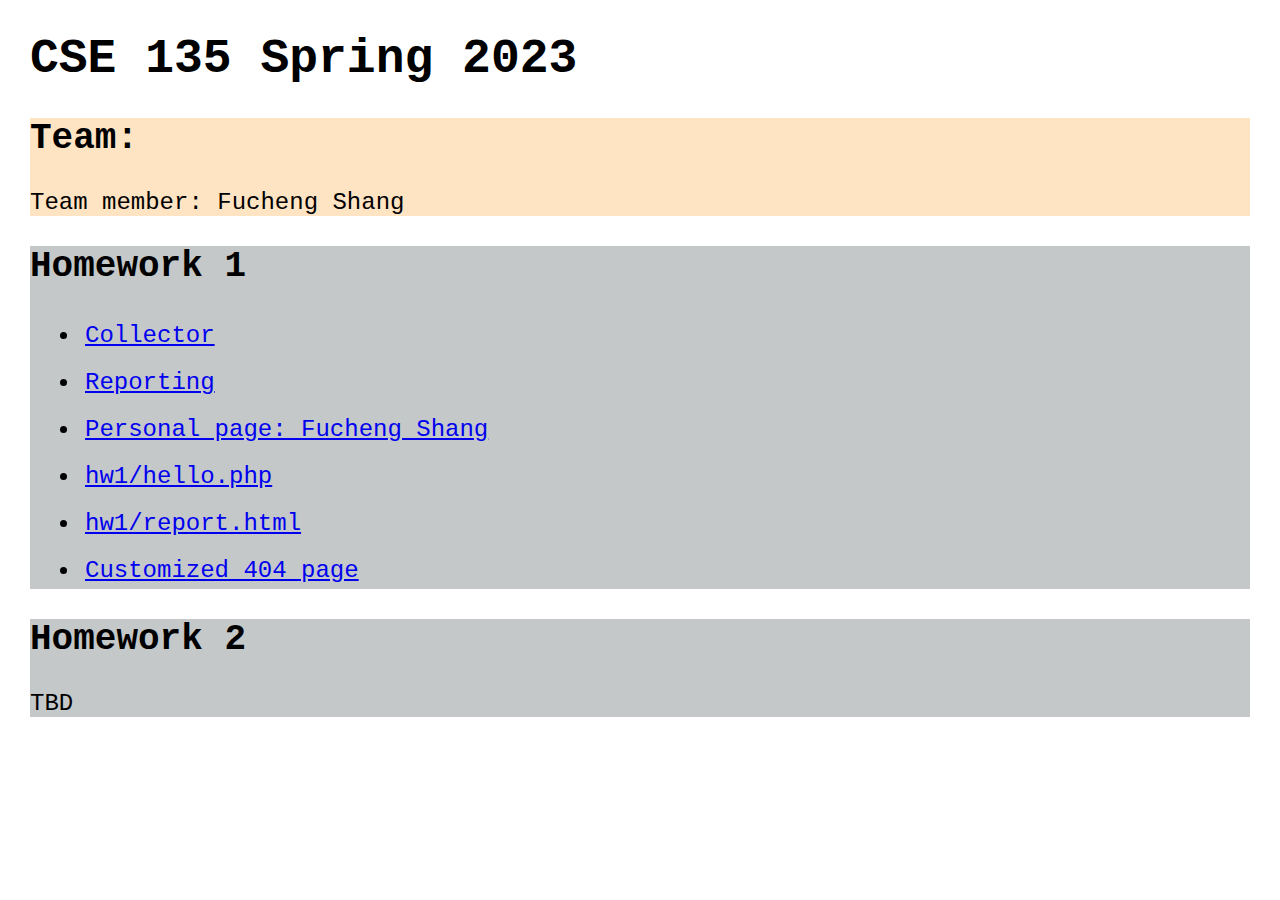
==== index.html @ 55229516 "test" ====
<!DOCTYPE html>
<html lang="en">

<head>
  <meta charset="UTF-8" />
  <meta name="viewport" content="width=device-width, initial-scale=1.0" />
  <link href="styles/main.css" rel="stylesheet" >
  <title>CSE 135 HW Lives!</title>
</head>

<body>
  <h1>CSE 135 Spring 2023</h1>
  <div class="team">
    <h2>Team:</h2>
    <p>
      Team member: Fucheng Shang
    </p>
  </div>

  <section>
    <h2>Homework 1</h2>
    <ul>
      <li><a href="https://collector.fushangweb.dev">Collector</a></li>
      <li><a href="https://reporting.fushangweb.dev">Reporting</a></li>
      <li><a href="https://fushangweb.dev/members/fuchengshang.html">Personal page: Fucheng Shang</a></li>
      <li><a href="https://fushangweb.dev/hw1/hello.php">hw1/hello.php</a></li>
      <li><a href="https://fushangweb.dev/hw1/report.html">hw1/report.html</a></li>
      <li><a href="https://fushangweb.dev/jjjjjjjjjjj">Customized 404 page</a></li>
    </ul>
    
  </section>
  <section>
    <h2>Homework 2</h2>
    <p>TBD</p>
  </section>

</body>

</html>
---- styles/main.css ----
body{
    margin: 30px;
    font-family: 'Courier New', Courier, monospace;
    font-size: x-large;
}
.team{
    background-color: bisque;
}
section{
    display: flexbox;
    justify-content:left;
    align-items: center;
    background-color: rgb(197, 200, 200);
}
section>ul>li{
    margin:10px;
    padding: 5px;
}
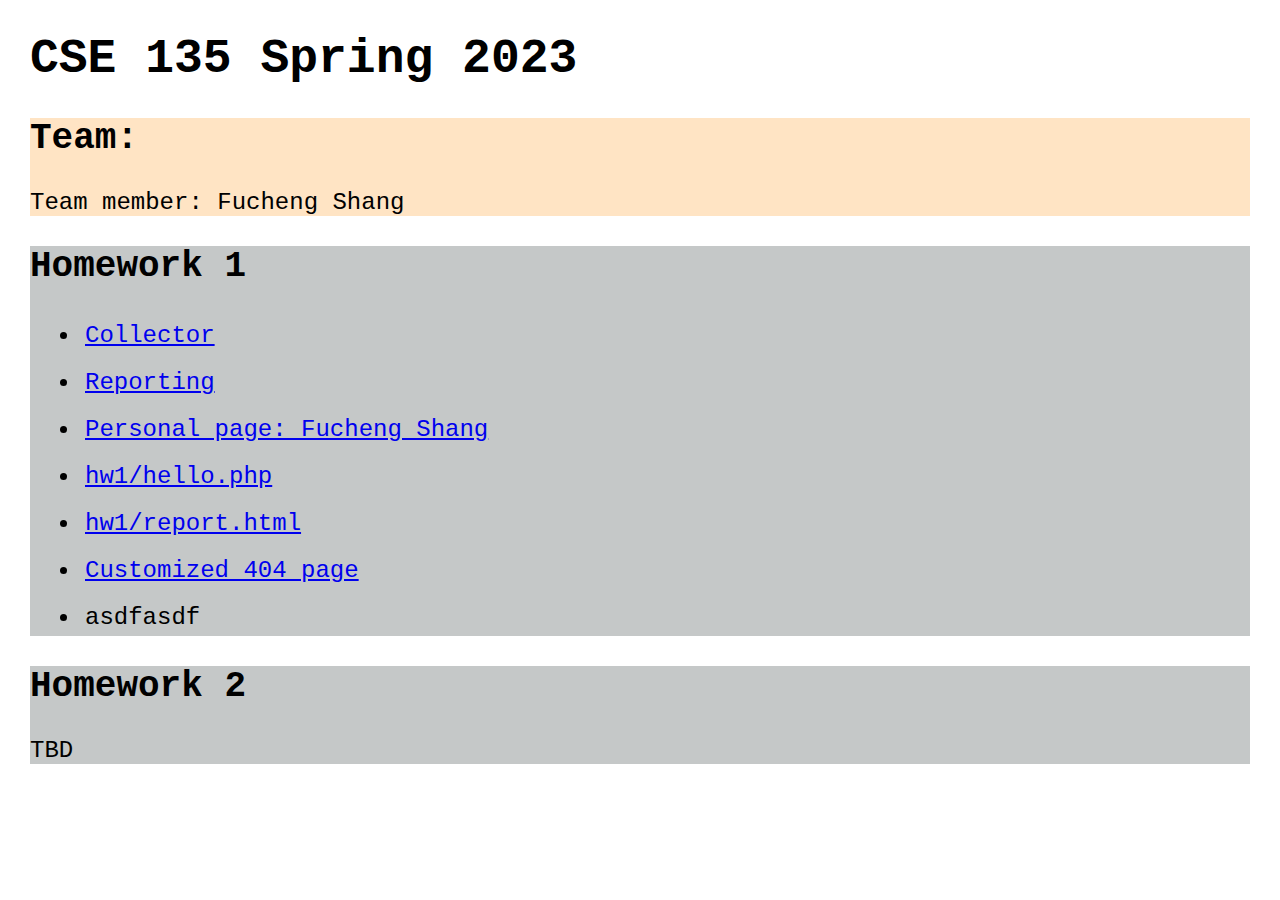
==== commit 4da84bfe: "test pre-receive" ====
--- a/index.html
+++ b/index.html
@@ -26,6 +26,7 @@
       <li><a href="https://fushangweb.dev/hw1/hello.php">hw1/hello.php</a></li>
       <li><a href="https://fushangweb.dev/hw1/report.html">hw1/report.html</a></li>
       <li><a href="https://fushangweb.dev/jjjjjjjjjjj">Customized 404 page</a></li>
+      <li>asdfasdf</li>
     </ul>
     
   </section>
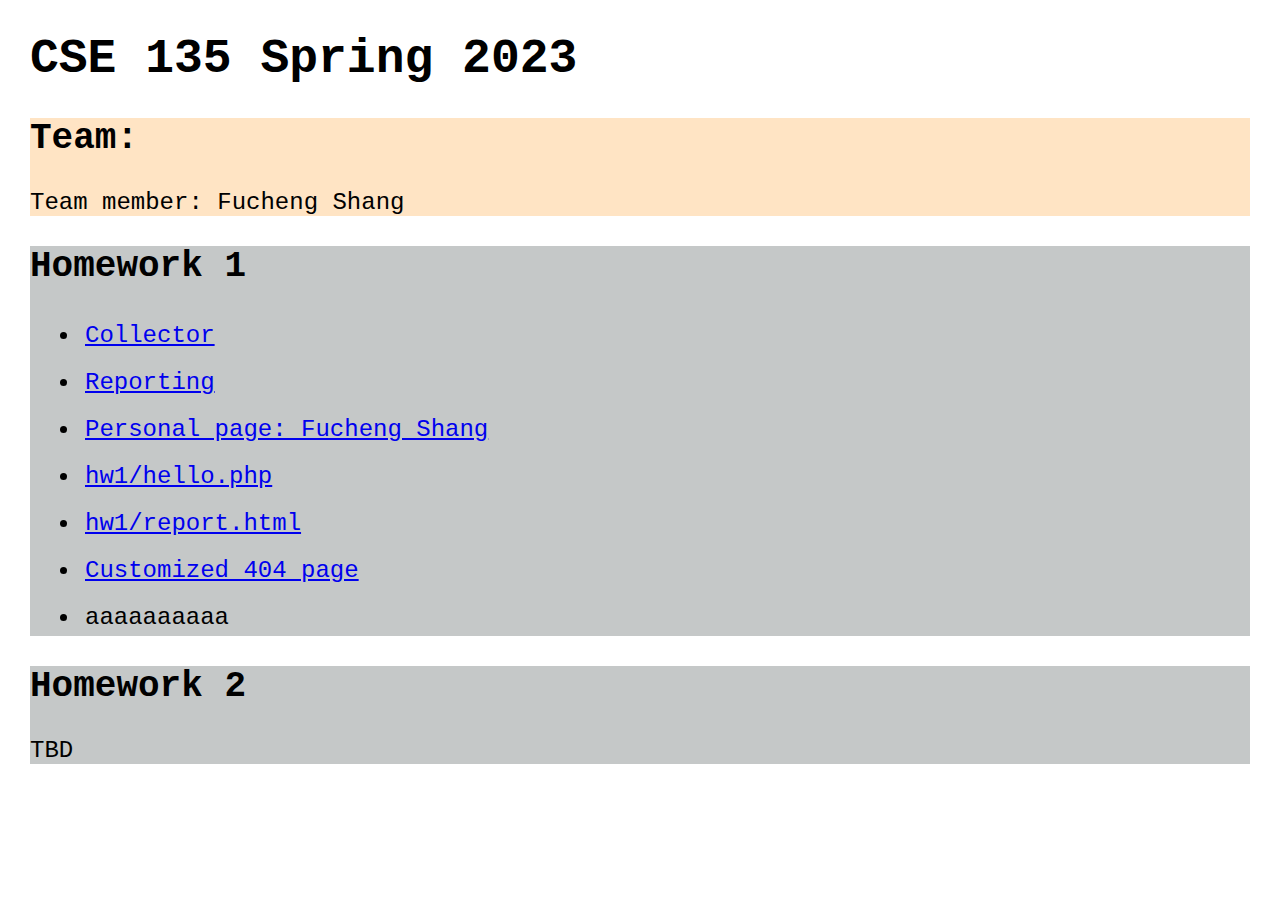
==== commit afb9c9c0: "test" ====
--- a/index.html
+++ b/index.html
@@ -26,7 +26,7 @@
       <li><a href="https://fushangweb.dev/hw1/hello.php">hw1/hello.php</a></li>
       <li><a href="https://fushangweb.dev/hw1/report.html">hw1/report.html</a></li>
       <li><a href="https://fushangweb.dev/jjjjjjjjjjj">Customized 404 page</a></li>
-      <li>asdfasdf</li>
+      <li>aaaaaaaaaa</li>
     </ul>
     
   </section>
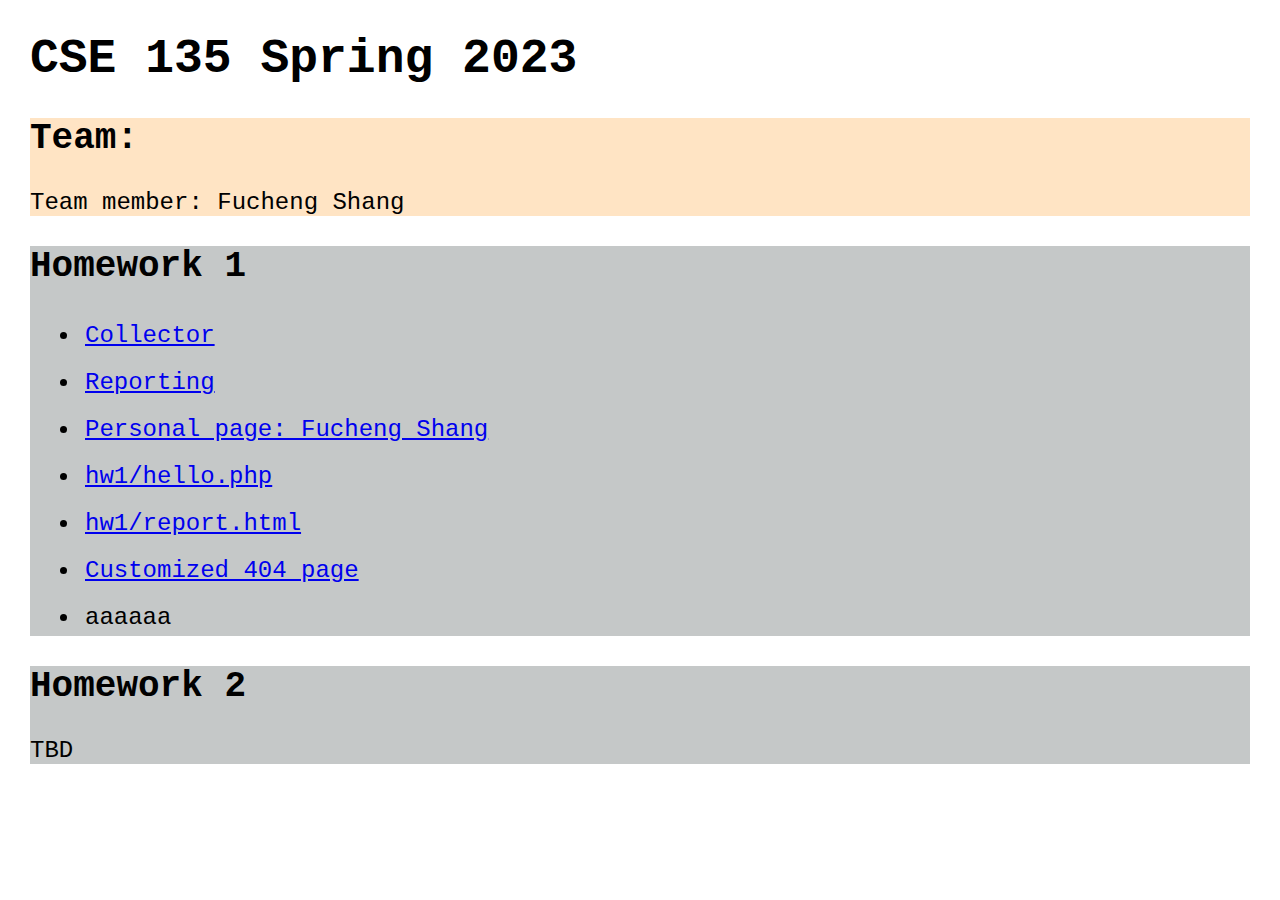
==== commit 59044b82: "test" ====
--- a/index.html
+++ b/index.html
@@ -26,7 +26,7 @@
       <li><a href="https://fushangweb.dev/hw1/hello.php">hw1/hello.php</a></li>
       <li><a href="https://fushangweb.dev/hw1/report.html">hw1/report.html</a></li>
       <li><a href="https://fushangweb.dev/jjjjjjjjjjj">Customized 404 page</a></li>
-      <li>aaaaaaaaaa</li>
+      <li>aaaaaa</li>
     </ul>
     
   </section>
